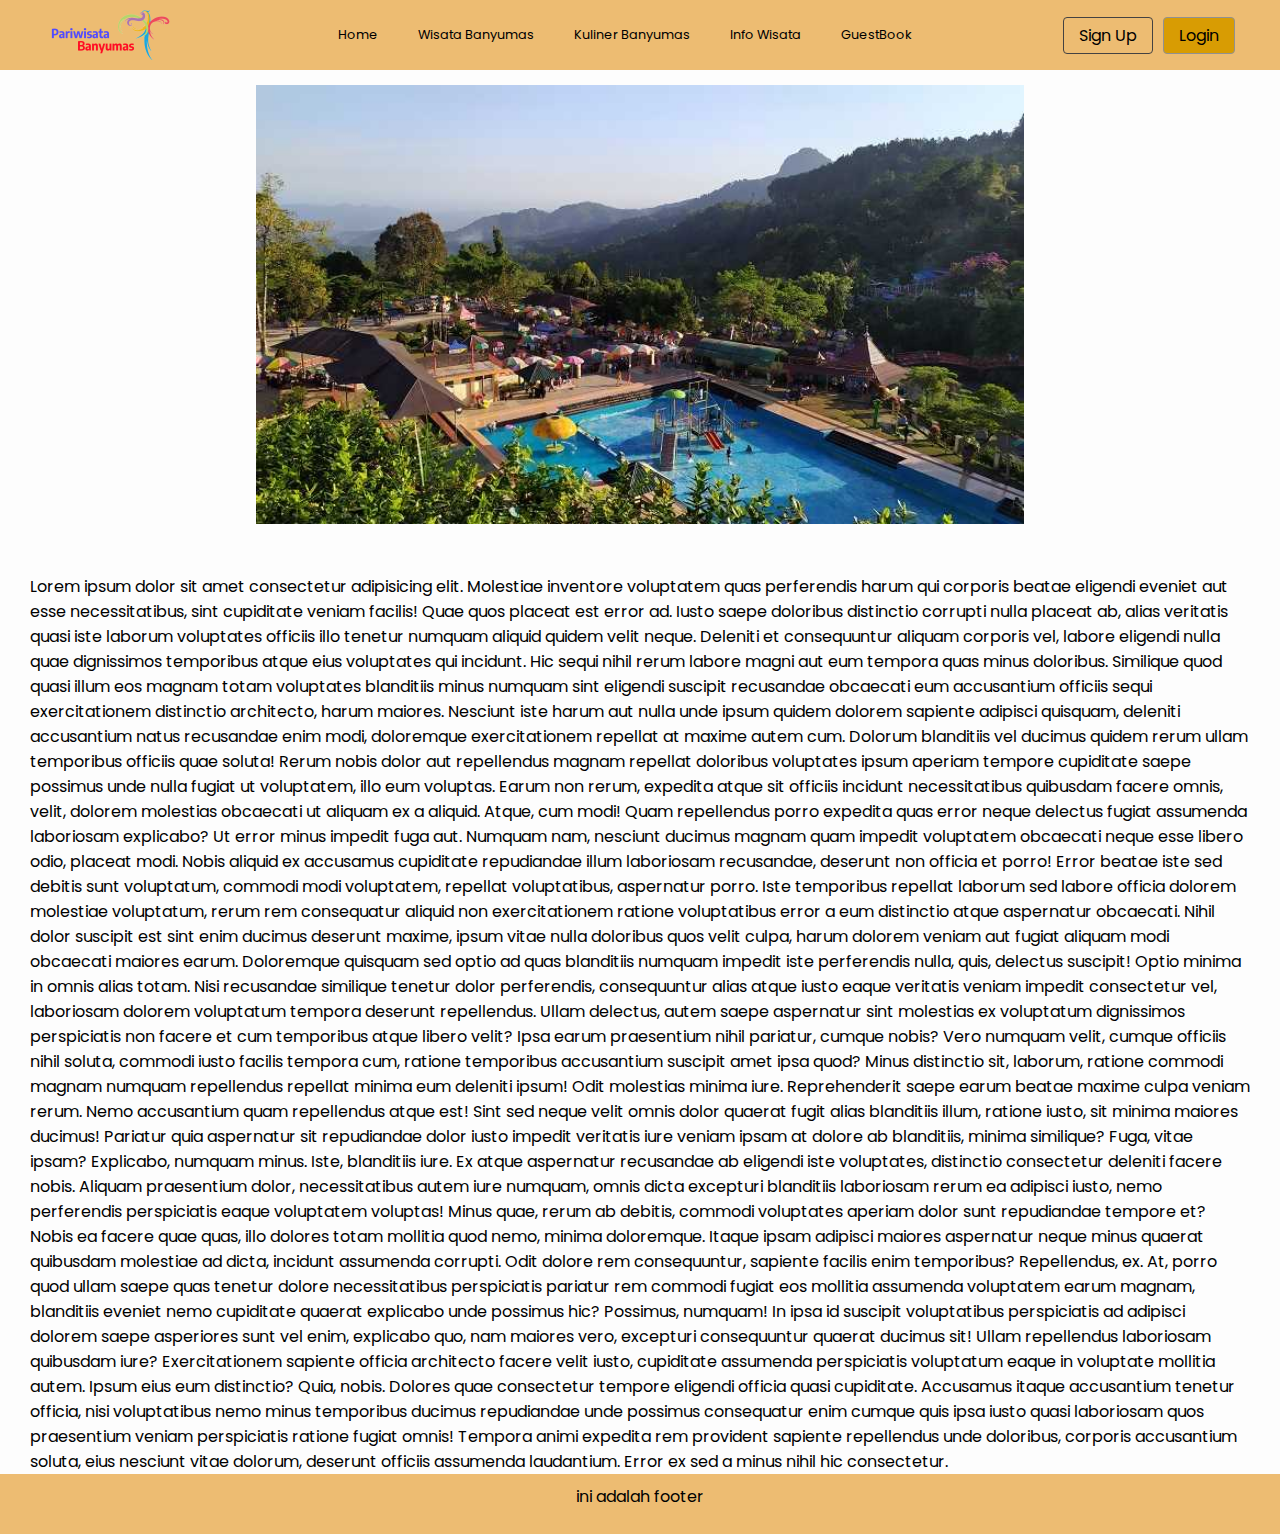
==== index.html @ c1bb1697 "first commit" ====
<html lang="en">

<head>
    <meta charset="UTF-8">
    </meta>
    <meta content="width=device-width, initial-scale=1.0" name="viewport">
    </meta>
    <title>Pariwisata</title>
    <link rel="stylesheet" href="app.css">nk
    <link href="https://fonts.gstatic.com" rel="preconnect">
    </link>
    <link href="https://fonts.googleapis.com/css2?family=Poppins:ital,wght@0,400;0,500;0,700;1,600&amp;display=swap"
        rel="stylesheet">
    </link>
</head>

<body>
    <nav class="nav">
        <div class="nav-area">
            <a class="brand" href="">

                <img src="icon.png" alt="">
            </a>

            <svg class="nav-burger" fill="none" stroke="currentColor" viewbox="0 0 24 24"
                xmlns="http://www.w3.org/2000/svg">
                <path d="M4 6h16M4 12h16m-7 6h7" stroke-linecap="round" stroke-linejoin="round" stroke-width="2"></path>
            </svg>

            <div class="nav-menu">
                <a href="index.html">Home</a>
                <a href="wisata.html">Wisata Banyumas</a>
                <a href="#">Kuliner Banyumas</a>
                <a href="#">Info Wisata</a>
                <a href="">Sign Up</a>
                <a href="">Login</a>
                <a href="">GuestBook</a>
            </div>
            <div class="nav-menu-dekstop">
                <a class="btn-outline-primary" href="#">Sign Up</a>
                <a class="btn-primary" href="#">Login</a>
            </div>
        </div>

    </nav>
    <div class="main-carousel mt">
        <div class="carousel" id="slider">
            <figure>
                <img src="carousel.jpg" alt="">
                <img src="carousel.jpg" alt="">
                <img src="carousel.jpg" alt="">
                <img src="carousel.jpg" alt="">
                <img src="carousel.jpg" alt="">
            </figure>
        </div>

    </div>
    <div class="container mt">
        Lorem ipsum dolor sit amet consectetur adipisicing elit. Molestiae inventore voluptatem quas perferendis harum
        qui
        corporis beatae eligendi eveniet aut esse necessitatibus, sint cupiditate veniam facilis! Quae quos placeat est
        error ad. Iusto saepe doloribus distinctio corrupti nulla placeat ab, alias veritatis quasi iste laborum
        voluptates
        officiis illo tenetur numquam aliquid quidem velit neque. Deleniti et consequuntur aliquam corporis vel, labore
        eligendi nulla quae dignissimos temporibus atque eius voluptates qui incidunt. Hic sequi nihil rerum labore
        magni
        aut eum tempora quas minus doloribus. Similique quod quasi illum eos magnam totam voluptates blanditiis minus
        numquam sint eligendi suscipit recusandae obcaecati eum accusantium officiis sequi exercitationem distinctio
        architecto, harum maiores. Nesciunt iste harum aut nulla unde ipsum quidem dolorem sapiente adipisci quisquam,
        deleniti accusantium natus recusandae enim modi, doloremque exercitationem repellat at maxime autem cum.
        Dolorum
        blanditiis vel ducimus quidem rerum ullam temporibus officiis quae soluta! Rerum nobis dolor aut repellendus
        magnam
        repellat doloribus voluptates ipsum aperiam tempore cupiditate saepe possimus unde nulla fugiat ut voluptatem,
        illo
        eum voluptas. Earum non rerum, expedita atque sit officiis incidunt necessitatibus quibusdam facere omnis,
        velit,
        dolorem molestias obcaecati ut aliquam ex a aliquid. Atque, cum modi! Quam repellendus porro expedita quas
        error
        neque delectus fugiat assumenda laboriosam explicabo? Ut error minus impedit fuga aut. Numquam nam, nesciunt
        ducimus
        magnam quam impedit voluptatem obcaecati neque esse libero odio, placeat modi. Nobis aliquid ex accusamus
        cupiditate
        repudiandae illum laboriosam recusandae, deserunt non officia et porro! Error beatae iste sed debitis sunt
        voluptatum, commodi modi voluptatem, repellat voluptatibus, aspernatur porro. Iste temporibus repellat laborum
        sed
        labore officia dolorem molestiae voluptatum, rerum rem consequatur aliquid non exercitationem ratione
        voluptatibus
        error a eum distinctio atque aspernatur obcaecati. Nihil dolor suscipit est sint enim ducimus deserunt maxime,
        ipsum
        vitae nulla doloribus quos velit culpa, harum dolorem veniam aut fugiat aliquam modi obcaecati maiores earum.
        Doloremque quisquam sed optio ad quas blanditiis numquam impedit iste perferendis nulla, quis, delectus
        suscipit!
        Optio minima in omnis alias totam. Nisi recusandae similique tenetur dolor perferendis, consequuntur alias
        atque
        iusto eaque veritatis veniam impedit consectetur vel, laboriosam dolorem voluptatum tempora deserunt
        repellendus.
        Ullam delectus, autem saepe aspernatur sint molestias ex voluptatum dignissimos perspiciatis non facere et cum
        temporibus atque libero velit? Ipsa earum praesentium nihil pariatur, cumque nobis? Vero numquam velit, cumque
        officiis nihil soluta, commodi iusto facilis tempora cum, ratione temporibus accusantium suscipit amet ipsa
        quod?
        Minus distinctio sit, laborum, ratione commodi magnam numquam repellendus repellat minima eum deleniti ipsum!
        Odit
        molestias minima iure. Reprehenderit saepe earum beatae maxime culpa veniam rerum. Nemo accusantium quam
        repellendus
        atque est! Sint sed neque velit omnis dolor quaerat fugit alias blanditiis illum, ratione iusto, sit minima
        maiores
        ducimus! Pariatur quia aspernatur sit repudiandae dolor iusto impedit veritatis iure veniam ipsam at dolore ab
        blanditiis, minima similique? Fuga, vitae ipsam? Explicabo, numquam minus. Iste, blanditiis iure. Ex atque
        aspernatur recusandae ab eligendi iste voluptates, distinctio consectetur deleniti facere nobis. Aliquam
        praesentium
        dolor, necessitatibus autem iure numquam, omnis dicta excepturi blanditiis laboriosam rerum ea adipisci iusto,
        nemo
        perferendis perspiciatis eaque voluptatem voluptas! Minus quae, rerum ab debitis, commodi voluptates aperiam
        dolor
        sunt repudiandae tempore et? Nobis ea facere quae quas, illo dolores totam mollitia quod nemo, minima
        doloremque.
        Itaque ipsam adipisci maiores aspernatur neque minus quaerat quibusdam molestiae ad dicta, incidunt assumenda
        corrupti. Odit dolore rem consequuntur, sapiente facilis enim temporibus? Repellendus, ex. At, porro quod ullam
        saepe quas tenetur dolore necessitatibus perspiciatis pariatur rem commodi fugiat eos mollitia assumenda
        voluptatem
        earum magnam, blanditiis eveniet nemo cupiditate quaerat explicabo unde possimus hic? Possimus, numquam! In
        ipsa id
        suscipit voluptatibus perspiciatis ad adipisci dolorem saepe asperiores sunt vel enim, explicabo quo, nam
        maiores
        vero, excepturi consequuntur quaerat ducimus sit! Ullam repellendus laboriosam quibusdam iure? Exercitationem
        sapiente officia architecto facere velit iusto, cupiditate assumenda perspiciatis voluptatum eaque in voluptate
        mollitia autem. Ipsum eius eum distinctio? Quia, nobis. Dolores quae consectetur tempore eligendi officia quasi
        cupiditate. Accusamus itaque accusantium tenetur officia, nisi voluptatibus nemo minus temporibus ducimus
        repudiandae unde possimus consequatur enim cumque quis ipsa iusto quasi laboriosam quos praesentium veniam
        perspiciatis ratione fugiat omnis! Tempora animi expedita rem provident sapiente repellendus unde doloribus,
        corporis accusantium soluta, eius nesciunt vitae dolorum, deserunt officiis assumenda laudantium. Error ex sed
        a
        minus nihil hic consectetur.
    </div>
    <footer>
        <a>ini adalah footer</a>
    </footer>
    <script src="app.js"></script>
</body>

</html>
---- app.css ----
* {
           padding: 0px;
           margin: 0px;
           text-decoration: unset;
           box-sizing: border-box;
       }

       html {
           width: 100%;
           height: 100%;
           scroll-behavior: smooth;
           font-family: 'Poppins', sans-serif;
       }

       body {

           width: 100%;
           position: relative;
           margin: 0px auto;
           background-color: #fdfdfd;
       }

       .container {
           padding-left: 30px;
           padding-right: 30px;
       }

       .nav {
           padding: 0 20px;
           position: fixed;
           top: 0;
           left: 0;
           right: 0;
           z-index: 9999;
           background-color: #EDBC72;
           transition: .3s;
       }

       .nav.active {
           box-shadow: 0 2px 10px rgba(0, 0, 0, .1);
       }

       .nav.hide {
           top: -200px !important;
       }

       .nav-area {
           display: flex;
           justify-content: space-between;
           align-items: center;
           max-width: 1200px;
           margin: 0 auto;
           -ms-flex-wrap: wrap;
           flex-wrap: wrap;
           background-color: #EDBC72;
           padding: 10px 0;

       }


       .brand img {
           width: 150px;
           height: 50px;
           object-fit: cover;
       }

       .nav-burger {
           width: 30px;
           cursor: pointer;
       }

       .nav-menu {
           width: 100%;
           display: flex;
           justify-content: center;
           align-items: center;
           flex-direction: column;
           max-height: 0;
           opacity: 0;
           transition: .3s ease;
           visibility: hidden;
           margin-top: 10px;
       }

       .nav-menu a {
           padding: 10px 0;
           font-size: 0.8em;
           width: 100%;
           margin: 5px 0;
           color: black;
           cursor: pointer;
           display: -webkit-box;
           display: -ms-flexbox;
           display: flex;
           justify-content: flex-start;
           align-items: center;
           position: relative;
       }

       .nav-menu a.nav-link:hover {
           border-bottom: 2px solid #6D4F02;
           color: #8f6e1b;
       }

       .nav-menu a.nav-link:focus {
           border-bottom: 2px solid #6D4F02;
           color: #8f6e1b;
       }

       .nav-menu a:nth-child(6) {
           font-weight: bold;
       }


       .nav-menu.active {
           max-height: 200rem;
           opacity: 1;
           visibility: visible;
       }

       .nav-menu-dekstop {
           display: none;
       }

       .mt {
           margin-top: 50px;
       }

       @media screen and (max-width: 768px) {

           .main-carousel {
               padding-left: 5%;
               padding-right: 5%;
           }

       }

       @media screen and (max-width: 576px) {
           .main-carousel {
               padding-left: 20px;
               padding-right: 20px;

           }


       }

       @media screen and (min-width: 968px) {
           .nav-menu ul li {
               float: left;
           }

           .main-carousel {
               padding-left: 20%;
               padding-right: 20%;
           }

           .nav-burger {
               display: none;
           }

           .nav-menu {
               width: inherit;
               display: flex;
               flex-direction: row;
               max-height: inherit;
               opacity: inherit;
               -webkit-transition: inherit;
               -o-transition: inherit;
               transition: inherit;
               visibility: inherit;
               margin-top: inherit;
               /*background-color: */
           }

           .nav-menu a {
               padding: 10px 10px;
               margin: 0 10px;
               width: inherit;
               /*margin: 5px 0;*/
               cursor: pointer;
               display: inherit;
               position: inherit;
               display: flex;
               position: relative;
           }


           .nav-menu a:nth-child(5),
           .nav-menu a:nth-child(6) {
               display: none;
           }


           .nav-menu-dekstop {
               display: flex;
               align-items: center;
               justify-content: center;
           }

           .nav-menu-dekstop a {
               padding: 5px 15px;
               width: inherit;
               margin: 0 5px;
               /*margin: 5px 0;*/
               cursor: pointer;
               display: inherit;
               position: inherit;
               display: flex;
               position: relative;
               color: black;
           }

       }

       .carousel img {
           margin-top: 10px;
       }

       /* Slider */

       #slider {
           overflow: hidden;
       }

       #slider figure {
           position: relative;
           width: 500%;
           margin: 0;
           left: 0;
           animation: 20s slider infinite;
       }

       #slider figure img {
           width: 20%;
           float: left;

       }

       .search input {
           outline: none;
           display: block;
           width: 100%;
           padding: 0.5rem 0.6rem;
           font-size: 0.8rem;
           line-height: 1.5;
           color: #212529;
           background-color: #fff;
           border: 1px solid #ced4da;
           border-radius: 0.25rem;
       }

       @keyframes slider {
           0% {
               left: 0;
           }

           20% {
               left: 0
           }

           25% {
               left: -100%;
           }

           45% {
               left: -100%;
           }

           50% {
               left: -200%;
           }

           70% {
               left: -200%;
           }

           75% {
               left: -300%;
           }

           95% {
               left: -300%;
           }

           100% {
               left: -400%;
           }

       }

       .dropdown-content {
           z-index: 4;
           display: none;
           position: absolute;
           background-color: #f9f9f9;
           min-width: 160px;
           box-shadow: 0px 8px 16px 0px rgba(0, 0, 0, 0.2);
       }

       .dropdown-content a {
           color: black;
           padding: 12px 16px;
           text-decoration: none;
           display: block;
       }

       .dropdown-content a:hover {
           background-color: #f1f1f1
       }

       .dropdown:hover .dropdown-content {
           display: block;
       }

       .nav-menu ul li {
           list-style: none;

       }

       .nav-menu-dekstop .btn-outline-primary {
           background-color: transparent;
           border-radius: 4px;
           display: block;
           border: 0.5px solid rgb(68, 66, 66);
       }

       .nav-menu-dekstop .btn-primary {
           background-color: #d89c03;
           border-radius: 4px;
           display: block;
           border: 0.5px solid rgb(145, 145, 145);
       }

       footer {
           height: 60px;
           width: 100%;
           background-color: #EDBC72;
           display: flex;
           flex-direction: column;
           align-items: center;
           justify-content: space-between;
       }

       footer a {
           padding: 10px;
       }
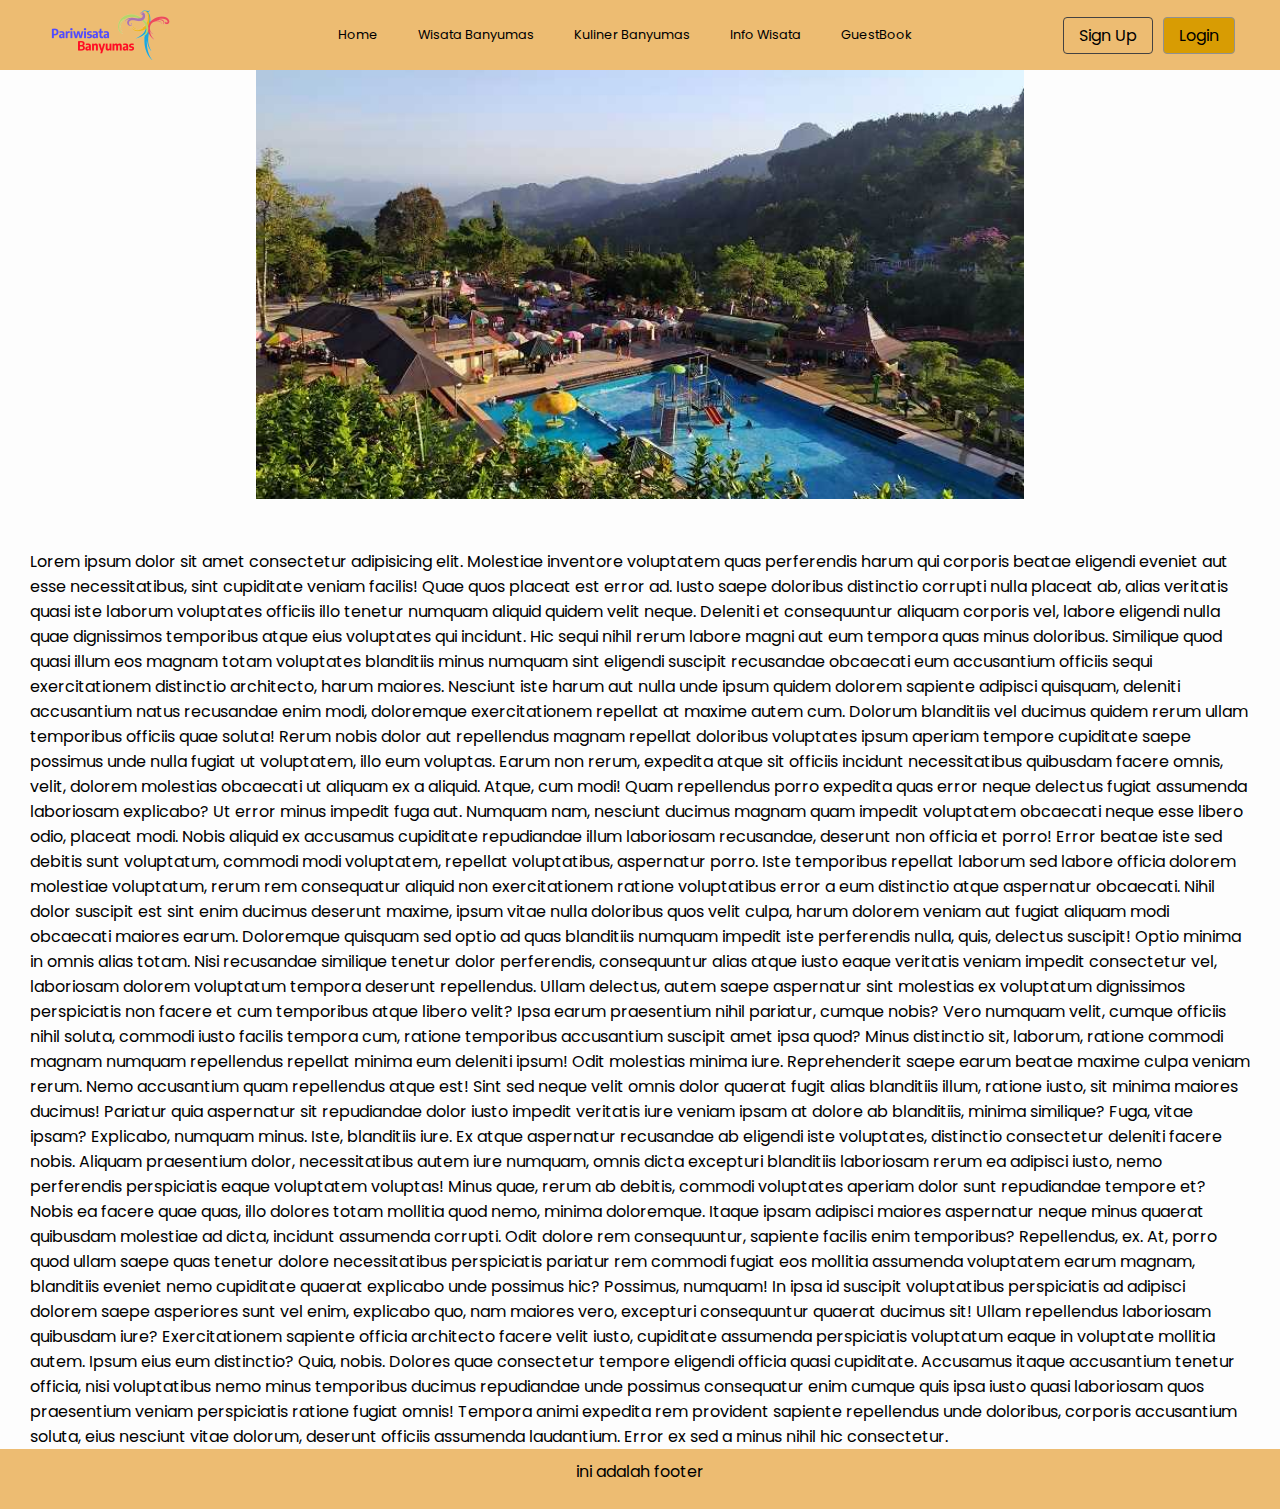
==== commit df47670e: "second commit" ====
--- a/index.html
+++ b/index.html
@@ -5,13 +5,14 @@
     </meta>
     <meta content="width=device-width, initial-scale=1.0" name="viewport">
     </meta>
-    <title>Pariwisata</title>
-    <link rel="stylesheet" href="app.css">nk
+    <title>Home | Pariwisata</title>
+    <link rel="stylesheet" href="app.css">
     <link href="https://fonts.gstatic.com" rel="preconnect">
     </link>
     <link href="https://fonts.googleapis.com/css2?family=Poppins:ital,wght@0,400;0,500;0,700;1,600&amp;display=swap"
         rel="stylesheet">
     </link>
+
 </head>
 
 <body>
@@ -28,13 +29,22 @@
             </svg>
 
             <div class="nav-menu">
-                <a href="index.html">Home</a>
-                <a href="wisata.html">Wisata Banyumas</a>
-                <a href="#">Kuliner Banyumas</a>
-                <a href="#">Info Wisata</a>
-                <a href="">Sign Up</a>
-                <a href="">Login</a>
-                <a href="">GuestBook</a>
+                <ul>
+                    <li><a class="nav-link" href="index.html">Home</a></li>
+                    <li>
+                        <div class="dropdown">
+                            <a>Wisata Banyumas</a>
+                            <div class="dropdown-content">
+                                <a href="wisata.html">Wisata Alam</a>
+                                <a href="wisata.html">Wisata Edukasi</a>
+                                <a href="wisata.html">Wisata Air</a>
+                            </div>
+                        </div>
+                    </li>
+                    <li> <a class="nav-link" href="#">Kuliner Banyumas</a></li>
+                    <li> <a class="nav-link" href="#">Info Wisata</a></li>
+                    <li> <a class="nav-link" href="">GuestBook</a></li>
+                </ul>
             </div>
             <div class="nav-menu-dekstop">
                 <a class="btn-outline-primary" href="#">Sign Up</a>
